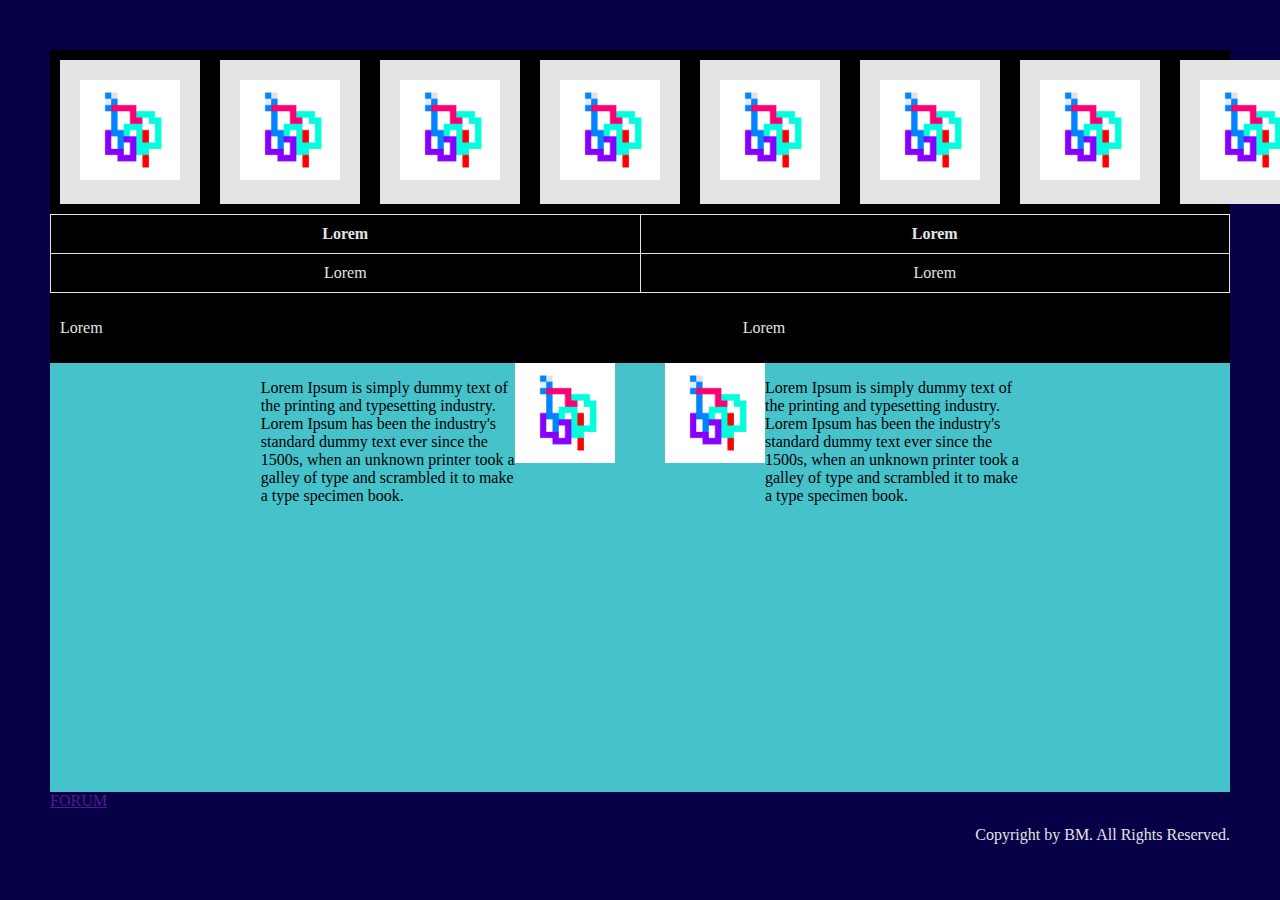
==== index.html @ 474fd82c "fix for github pages deploy" ====
<!DOCTYPE html>
<html lang="en">

<head>
    <meta charset="UTF-8">
    <meta name="viewport" content="width=device-width, initial-scale=1.0">
    <title>O-O</title>
    <link rel="stylesheet" href="Part-2.css">
    <link rel="icon" type="image/icon" href="images/favicon.ico">

</head>

<body>
    <div class="main">
        <div class="flex-container">
            <div><img class="logo" src="images/favicon.jpg" alt="logo" width="100px"></div>
            <div><img class="logo" src="images/favicon.jpg" alt="logo" width="100px"></div>
            <div><img class="logo" src="images/favicon.jpg" alt="logo" width="100px"></div>
            <div><img class="logo" src="images/favicon.jpg" alt="logo" width="100px"></div>
            <div><a href="public/index.html"><img class="logo" src="images/favicon.jpg" alt="logo" width="100px"></a></div>
            <div><img class="logo" src="images/favicon.jpg" alt="logo" width="100px"></div>
            <div><img class="logo" src="images/favicon.jpg" alt="logo" width="100px"></div>
            <div><img class="logo" src="images/favicon.jpg" alt="logo" width="100px"></div>
            <div><img class="logo" src="images/favicon.jpg" alt="logo" width="100px"></div>
        </div>
      
        <table style="width: 100%;">
          <tr>
            <th>Lorem</th>
            <th>Lorem</th>
          </tr>
          <tr>
            <td>Lorem</td>
            <td>Lorem</td>
          </tr>
        </table>

        <div class="container">
          <div><p>Lorem</p></div>
          <div><p>Lorem</p></div>
          <div><p>Lorem</p></div>
        </div>
        
      
        <div class="container-two">
          <div><img class="image-right" src="images/favicon.jpg" alt="logo">
           <p id="one">Lorem Ipsum is simply dummy text of the printing and typesetting industry. Lorem Ipsum has been the industry's standard dummy text ever since the 1500s, when an unknown printer took a galley of type and scrambled it to make a type specimen book.</p>
          </div>
     
          <div><img class="image-left" src="images/favicon.jpg" alt="logo">
           <p id="two">Lorem Ipsum is simply dummy text of the printing and typesetting industry. Lorem Ipsum has been the industry's standard dummy text ever since the 1500s, when an unknown printer took a galley of type and scrambled it to make a type specimen book.</p>
          </div>
        </div>

      

    </div>

    <div>
        <a class="textlink" target="_blank" href="" title="Forum">FORUM</a>
    </div>

    <footer>
        <p>Copyright by BM. All Rights Reserved.</p>
    </footer>


</body>
</html>
---- Part-2.css ----
body {
    background-color: #060047;
    margin: 50px 50px 0px 50px;
    display: flex;
    flex-direction: column;
    min-height: 90vh;
}

.main {
    background-color: #46C2CB;
    height: 50px;
    flex: 1;  
}

.logo {
    width: 100px;
}

.flex-container {
    display: flex;
    background-color: black;
}

.flex-container > div {
    margin: 10px;
    padding: 20px;
    background-color: #E4E4E4;
}

table, th, td {
    border: 1px groove #E4E4E4;
    border-collapse: collapse;
}

th, td {
    background-color: black;
    color: #E4E4E4;
    text-align: center;
    padding: 10px;
}

.container {
    display: flex;
    gap: 40rem;
    background-color: black;
    color: #E4E4E4;
    padding: 10px;
    flex-direction: row;
}

.container-two {
    display: flex;
    flex-direction: row;
    gap: 50px;
}

.image-right {
    width: 100px;
    float: right;
}

.image-left {
    width: 100px;
    float: left;
}

#one {
    width: 45%;
    float: right;
}

#two {
    width: 45%;
    float: left;
} 

footer {
    text-align: right;
    color: #E4E4E4;
}


@media (max-width: 680px) {
    .logo {
        width: 100px;
    }

    .h1 {
        font-size: 1.5rem;
        text-align: center;
    } 

    #one {
        width: 100%;
        display: block;
        margin-bottom: 30px;
        text-align: justify;
    }

    #two {
        width: 100%;
        display: inline;
        margin-bottom: 10px;
        object-fit: cover;
    }
}
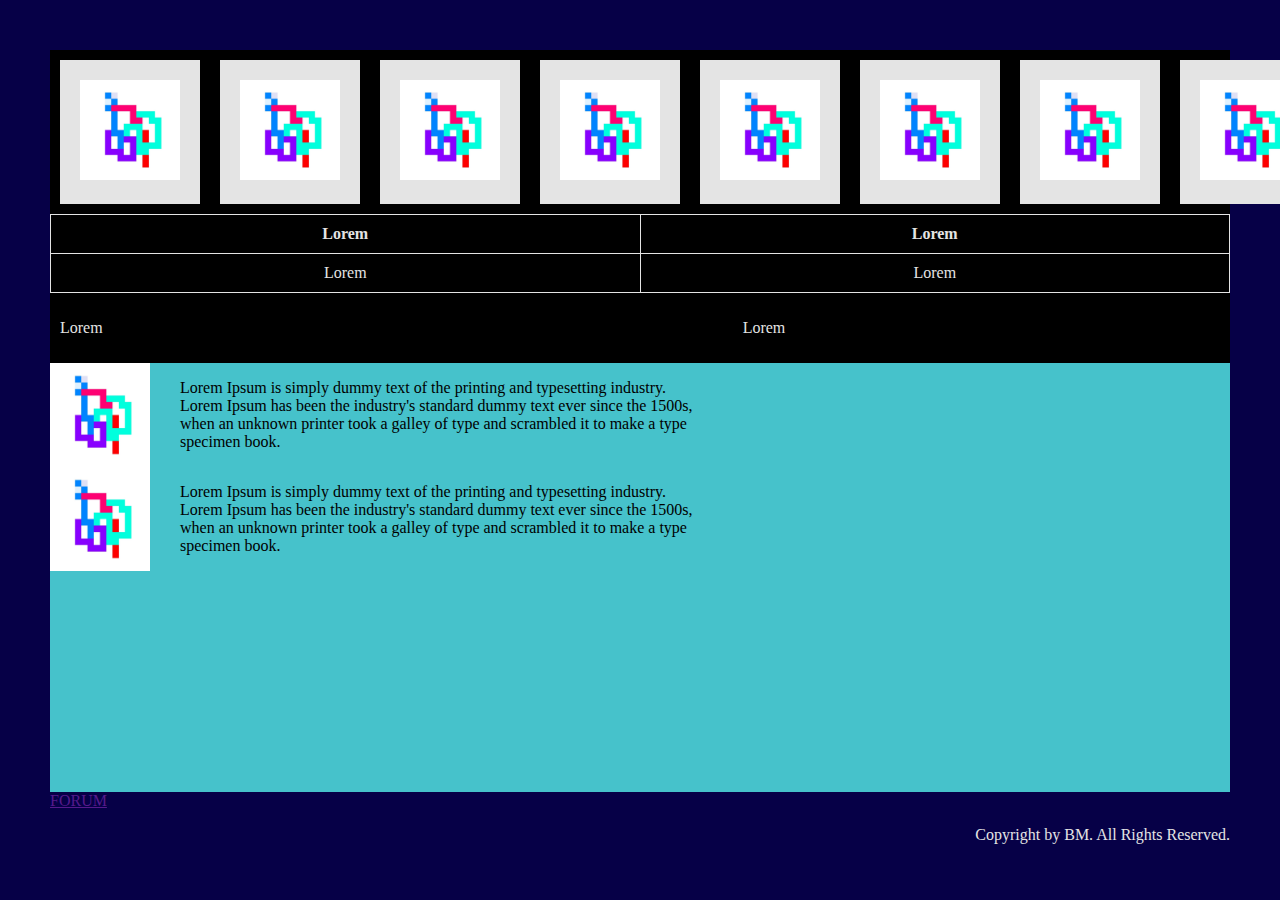
==== commit e5e26d35: "fix css reference" ====
--- a/index.html
+++ b/index.html
@@ -5,7 +5,7 @@
     <meta charset="UTF-8">
     <meta name="viewport" content="width=device-width, initial-scale=1.0">
     <title>O-O</title>
-    <link rel="stylesheet" href="Part-2.css">
+    <link rel="stylesheet" href="index-2.css">
     <link rel="icon" type="image/icon" href="images/favicon.ico">
 
 </head>
--- a/index-2.css
+++ b/index-2.css
@@ -0,0 +1,107 @@
+body {
+    background-color: #060047;
+    margin: 50px 50px 0px 50px;
+    display: flex;
+    flex-direction: column;
+    min-height: 90vh;
+}
+
+.main {
+    background-color: #46C2CB;
+    height: 50px;
+    flex: 1;  
+}
+
+.logo {
+    width: 100px;
+}
+
+.flex-container {
+    display: flex;
+    background-color: black;
+}
+
+.flex-container > div {
+    margin: 10px;
+    padding: 20px;
+    background-color: #E4E4E4;
+}
+
+table, th, td {
+    border: 1px groove #E4E4E4;
+    border-collapse: collapse;
+}
+
+th, td {
+    background-color: black;
+    color: #E4E4E4;
+    text-align: center;
+    padding: 10px;
+}
+
+.container {
+    display: flex;
+    gap: 40rem;
+    background-color: black;
+    color: #E4E4E4;
+    padding: 10px;
+    flex-direction: row;
+}
+
+.container-two > * {
+    display: flex;
+    flex-direction: row;
+    gap: 30px;
+}
+
+.image-right {
+    width: 100px;
+    float: right;
+}
+
+.image-left {
+    width: 100px;
+    float: left;
+}
+
+#one {
+    width: 45%;
+    float: right;
+}
+
+#two {
+    width: 45%;
+    float: left;
+} 
+
+footer {
+    text-align: right;
+    color: #E4E4E4;
+}
+
+
+@media (max-width: 680px) {
+    .logo {
+        width: 100px;
+    }
+
+    .h1 {
+        font-size: 1.5rem;
+        text-align: center;
+    } 
+
+    #one {
+        width: 100%;
+        display: block;
+        margin-bottom: 30px;
+        text-align: justify;
+    }
+
+    #two {
+        width: 100%;
+        display: inline;
+        margin-bottom: 10px;
+        object-fit: cover;
+    }
+}
+
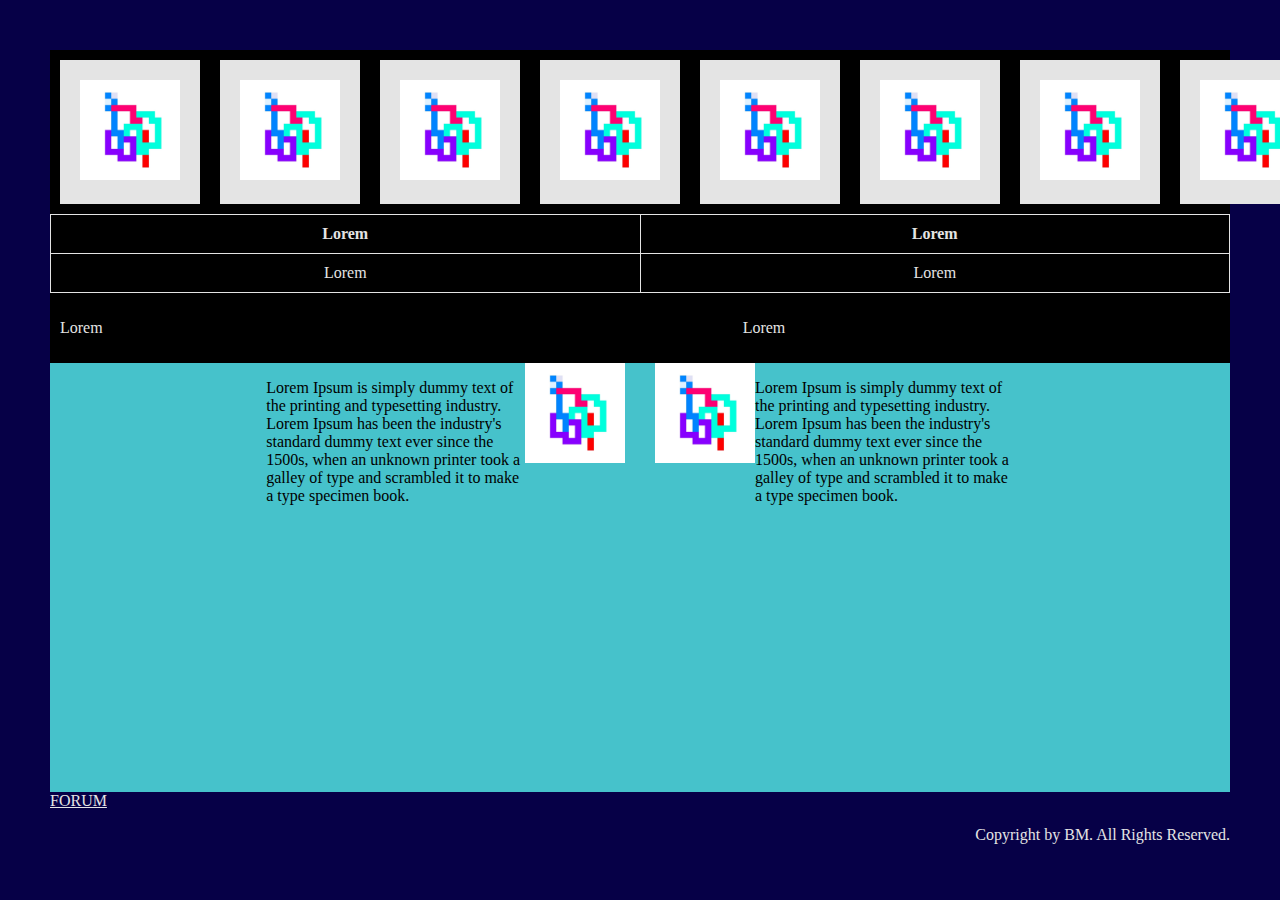
==== commit 5ce7d9bb: "improve elements styling" ====
--- a/index.html
+++ b/index.html
@@ -17,7 +17,7 @@
             <div><img class="logo" src="images/favicon.jpg" alt="logo" width="100px"></div>
             <div><img class="logo" src="images/favicon.jpg" alt="logo" width="100px"></div>
             <div><img class="logo" src="images/favicon.jpg" alt="logo" width="100px"></div>
-            <div><a href="public/index.html"><img class="logo" src="images/favicon.jpg" alt="logo" width="100px"></a></div>
+            <div><a href="public/part-2.html"><img class="logo" src="images/favicon.jpg" alt="logo" width="100px"></a></div>
             <div><img class="logo" src="images/favicon.jpg" alt="logo" width="100px"></div>
             <div><img class="logo" src="images/favicon.jpg" alt="logo" width="100px"></div>
             <div><img class="logo" src="images/favicon.jpg" alt="logo" width="100px"></div>
@@ -57,7 +57,7 @@
     </div>
 
     <div>
-        <a class="textlink" target="_blank" href="" title="Forum">FORUM</a>
+        <a class="textlink" target="_blank" href="" title="Forum" style="color: #E4E4E4;">FORUM</a>
     </div>
 
     <footer>
--- a/index-2.css
+++ b/index-2.css
@@ -47,8 +47,14 @@
     padding: 10px;
     flex-direction: row;
 }
+/*
+.container-two > * {
+    display: flex;
+    flex-direction: row;
+    gap: 30px;
+}*/
 
-.container-two > * {
+.container-two {
     display: flex;
     flex-direction: row;
     gap: 30px;
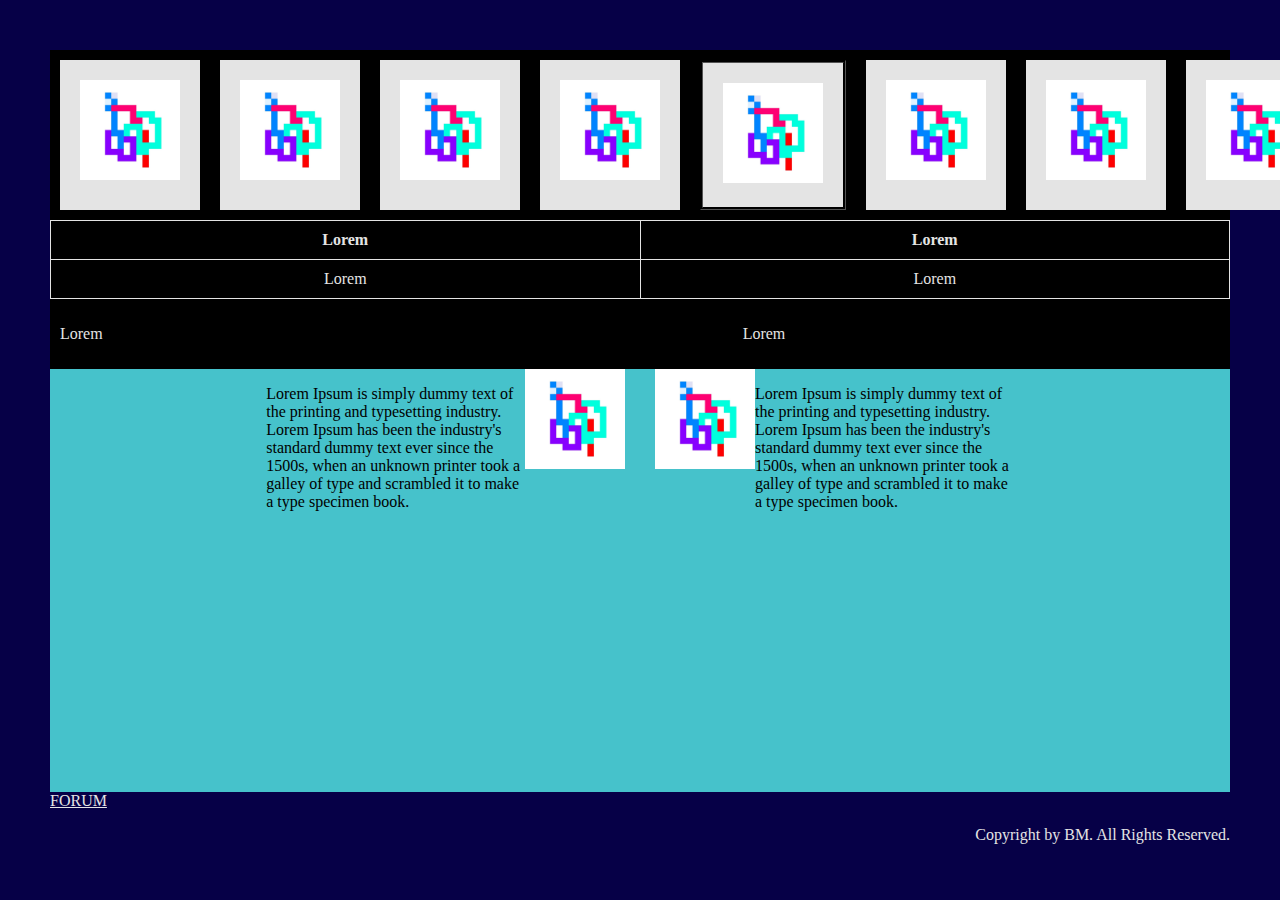
==== commit c342fb38: "refresh files" ====
--- a/index.html
+++ b/index.html
@@ -17,7 +17,7 @@
             <div><img class="logo" src="images/favicon.jpg" alt="logo" width="100px"></div>
             <div><img class="logo" src="images/favicon.jpg" alt="logo" width="100px"></div>
             <div><img class="logo" src="images/favicon.jpg" alt="logo" width="100px"></div>
-            <div><a href="public/part-2.html"><img class="logo" src="images/favicon.jpg" alt="logo" width="100px"></a></div>
+            <div id="click"><a href="public/part-2.html"><img class="logo" src="images/favicon.jpg" alt="logo" width="100px"></a></div>
             <div><img class="logo" src="images/favicon.jpg" alt="logo" width="100px"></div>
             <div><img class="logo" src="images/favicon.jpg" alt="logo" width="100px"></div>
             <div><img class="logo" src="images/favicon.jpg" alt="logo" width="100px"></div>
--- a/index-2.css
+++ b/index-2.css
@@ -25,6 +25,11 @@
     margin: 10px;
     padding: 20px;
     background-color: #E4E4E4;
+}
+
+#click {
+    border-style: groove;
+    border-color: black;
 }
 
 table, th, td {
